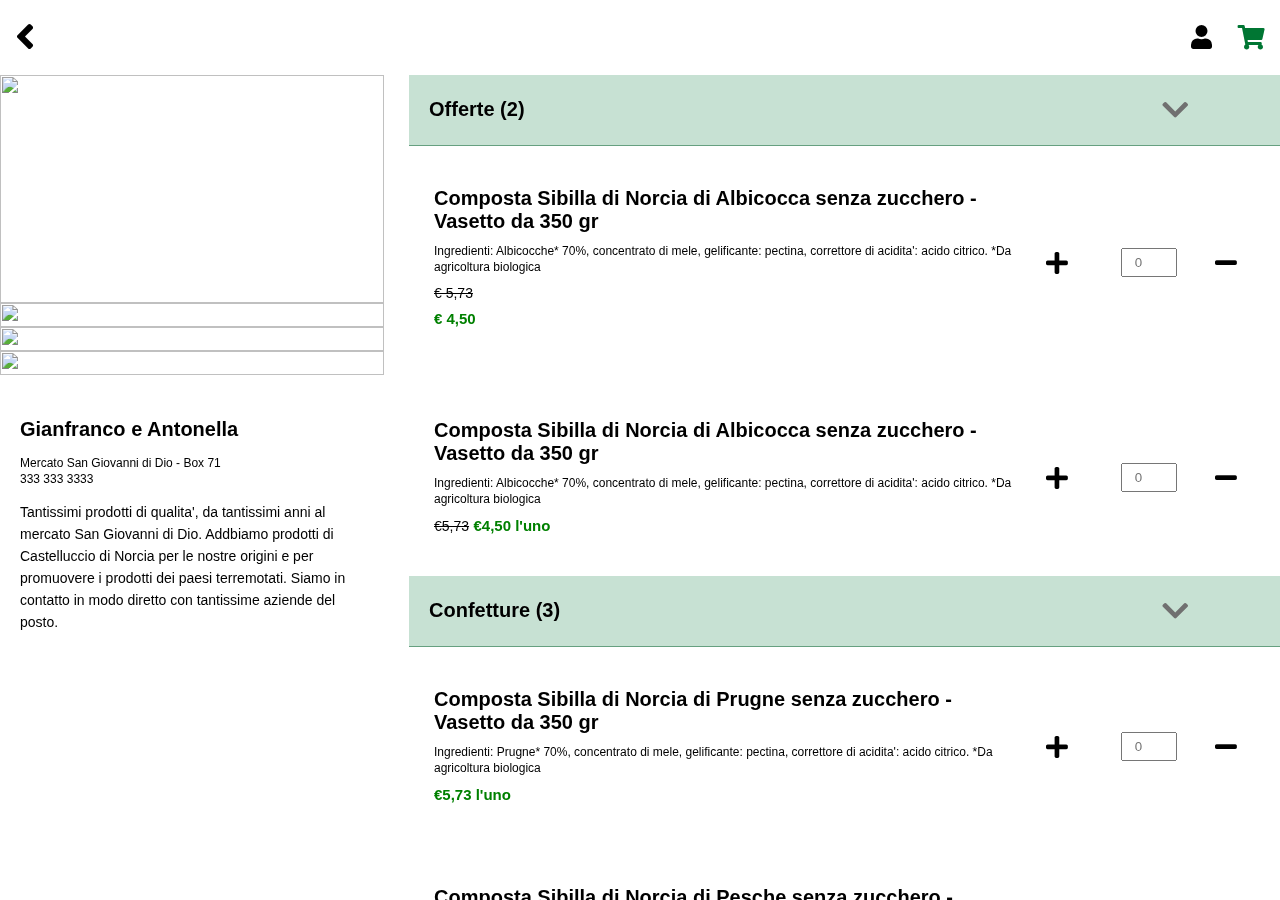
==== merchant.html @ 0bb5466f "First commit" ====
<!DOCTYPE html>
<html lang="en">
  <head>
    <meta name="viewport" content="width=device-width, initial-scale=1" />
    <meta http-equiv="content-type" content="text/html; charset=utf-8" />
    <meta name="description" content="" />
    <link rel="icon" type="image/png" href="images/favicon-32x32.png" />
    <meta http-equiv="X-UA-Compatible" content="IE=edge" />
    <!-- Document title -->
    <title>DAJE | Merchant Page</title>
    <!-- Stylesheets & Fonts -->
    <link href="css/index.css" rel="stylesheet" />
    <link href="css/navigation.css" rel="stylesheet" />
    <link href="css/merchant.css" rel="stylesheet" />
    <link rel="stylesheet" href="./fontawesome/css/all.css" />

    <script src="https://ajax.googleapis.com/ajax/libs/jquery/2.2.4/jquery.min.js"></script>
    <script src="js/script.js"></script>
    <script src="js/merchant.js"></script>
  </head>

  <body>
    <div class="wrapper">
      <div class="nav__header">
        <div class="nav_arrow_back">
          <i class="fas fa-angle-left left_arrow"></i>
        </div>
        <div class="nav_info">
          <ul>
            <li>
              <span><i class="fas fa-user"></i></span>
            </li>
            <li>
              <span><i class="fas fa-shopping-cart"></i></span>
            </li>
          </ul>
        </div>
      </div>


        <div class="first__section">
          <div class="merchant">
            <div class="merchant_carousel">
              <div class="merchantcarousel">
                <img
                class="first myMerchantSlides"
                src="./images/merchant-carousel-4.png"
                style="display: block"
              />
                <img
                  class="myMerchantSlides"
                  src="./images/merchant-carousel-1.png"
                />
                <img
                  class="myMerchantSlides"
                  src="./images/merchant-carousel-2.png"
                />
                <img
                  class="myMerchantSlides"
                  src="./images/merchant-carousel-3.png"
                />
              </div>
            </div>
            <div class="merchant_group">
              <div class="merchant__title">
                <h1>Gianfranco e Antonella</h1>
              </div>
              <div class="merchant__address">
                <p>Mercato San Giovanni di Dio - Box 71</br>333 333 3333</p>
              </div>
              <div class="merchant__desc">
                  <p>    Tantissimi prodotti di qualita', da tantissimi anni al mercato
                    San Giovanni di Dio. Addbiamo prodotti di Castelluccio di Norcia
                    per le nostre origini e per promuovere i prodotti dei paesi
                    terremotati. Siamo in contatto in modo diretto con tantissime
                    aziende del posto.</p>
            
              </div>
            </div>
          </div>
          <div class="offers">
            <div class='list__section'>
                <div class="list__section_items">
                    <div class="offers__title">
                        <h1>Offerte (2)</h1>
                        <i class="fas fa-chevron-down"></i>
                    </div>
        
                    <div class="offers__details">
                        <ul >
                            <li class="offers__list">
                                <div class="offer">
                                    <h1>Composta Sibilla di Norcia di Albicocca senza zucchero - Vasetto da 350 gr</h1>
                                    <p>Ingredienti: Albicocche* 70%, concentrato di mele, gelificante: pectina, correttore di acidita': acido citrico. *Da agricoltura biologica</p>
                                    <p class='old_price'>€ 5,73</p>
                                    <p class='new_price'>€ 4,50</p>
                                </div>
        
                                <div class="controls">
                                    <i class="fas fa-plus"></i>
                                    <input type="number" placeholder="0"/>
                                    <i class="fas fa-minus"></i>
                                </div>
                            </li>
                        </ul>
                    </div>
        
                    <div class="offers__details">
                        <ul >
                            <li class="offers__list">
                                <div class="offer">
                                    <h1>Composta Sibilla di Norcia di Albicocca senza zucchero - Vasetto da 350 gr</h1>
                                    <p>Ingredienti: Albicocche* 70%, concentrato di mele, gelificante: pectina, correttore di acidita': acido citrico. *Da agricoltura biologica</p>
                                    <label class='old_price'>€5,73</label>
                                    <label class='new_price'>€4,50 l'uno</label>
                                </div>
        
                                <div class="controls">
                                    <i class="fas fa-plus"></i>
                                    <input type="number" placeholder="0"/>
                                    <i class="fas fa-minus"></i>
                                </div>
                            </li>
                        </ul>
                    </div>
        
                </div>
            </div>
        
            <div class='list__section'>
                <div class="list__section_items">
                    <div class="offers__title">
                        <h1>Confetture (3)</h1>
                        <i class="fas fa-chevron-down"></i>
                    </div>
        
                    <div class="offers__details">
                        <ul >
                            <li class="offers__list">
                                <div class="offer">
                                    <h1>Composta Sibilla di Norcia di Prugne senza zucchero - Vasetto da 350 gr</h1>
                                    <p>Ingredienti: Prugne* 70%, concentrato di mele, gelificante: pectina, correttore di acidita': acido citrico. *Da agricoltura biologica</p>
                                    <label class='old_price'></label>
                                    <label class='new_price'>€5,73 l'uno</label>
                                </div>
        
                                <div class="controls">
                                    <i class="fas fa-plus"></i>
                                    <input type="number" placeholder="0"/>
                                    <i class="fas fa-minus"></i>
                                </div>
                            </li>
                        </ul>
                    </div>
        
                    <div class="offers__details">
                        <ul >
                            <li class="offers__list">
                                <div class="offer">
                                    <h1>Composta Sibilla di Norcia di Pesche senza zucchero - Vasetto da 350 gr</h1>
                                    <p>Ingredienti: Pesche* 70%, concentrato di mele, gelificante: pectina, correttore di acidita': acido citrico. *Da agricoltura biologica</p>
                                    <label class='old_price'></label>
                                    <label class='new_price'>€5,73 l'uno</label>
                                </div>
        
                                <div class="controls">
                                    <i class="fas fa-plus"></i>
                                    <input type="number" placeholder="0"/>
                                    <i class="fas fa-minus"></i>
                                </div>
                            </li>
                        </ul>
                    </div>
        
                    <div class="offers__details">
                        <ul >
                            <li class="offers__list">
                                <div class="offer">
                                    <h1>Composta Sibilla di Norcia di Fragole senza zucchero - Vasetto da 350 gr</h1>
                                    <p>Ingredienti: Fragole* 70%, concentrato di mele, gelificante: pectina, correttore di acidita': acido citrico. *Da agricoltura biologica</p>
                                    <label class='old_price'></label>
                                    <label class='new_price'>€5,73 l'uno</label>
                                </div>
        
                                <div class="controls">
                                    <i class="fas fa-plus"></i>
                                    <input type="number" placeholder="0"/>
                                    <i class="fas fa-minus"></i>
                                </div>
                            </li>
                        </ul>
                    </div>
                </div>
            </div>
        
        
            <div class='list__section'>
                <div class="list__section_items">
                    <div class="offers__title">
                        <h1>Lenticche (5)</h1>
                        <i class="fas fa-chevron-down"></i>
                    </div>
        
                    <div class="offers__details">
                        <ul >
                            <li class="offers__list">
                                <div class="offer">
                                    <h1>Lenticchia di San Benedetto (Norcia) - Confezione da 500 gr</h1>
                                    <label class='old_price'></label>
                                    <label class='new_price'>€5,73 al pezzo</label>
                                </div>
        
                                <div class="controls">
                                    <i class="fas fa-plus"></i>
                                    <input type="number" placeholder="0"/>
                                    <i class="fas fa-minus"></i>
                                </div>
                            </li>
                        </ul>
                    </div>
        
                    <div class="offers__details">
                        <ul >
                            <li class="offers__list">
                                <div class="offer">
                                    <h1>Lenticchia I.G.P di Castelluccio - Confezione da 500 gr</h1>
                                    <label class='old_price'></label>
                                    <label class='new_price'>€6,79 al pezzo</label>
                                </div>
        
                                <div class="controls">
                                    <i class="fas fa-plus"></i>
                                    <input type="number" placeholder="0"/>
                                    <i class="fas fa-minus"></i>
                                </div>
                            </li>
                        </ul>
                    </div>
        
                    <div class="offers__details">
                        <ul >
                            <li class="offers__list">
                                <div class="offer">
                                    <h1>Lenticchia Rossa decorticata - Confezione da 500 gr</h1>
                                    <label class='old_price'></label>
                                    <label class='new_price'>€4,77 al pezzo</label>
                                </div>
        
                                <div class="controls">
                                    <i class="fas fa-plus"></i>
                                    <input type="number" placeholder="0"/>
                                    <i class="fas fa-minus"></i>
                                </div>
                            </li>
                        </ul>
                    </div>
        
                    <div class="offers__details">
                        <ul >
                            <li class="offers__list">
                                <div class="offer">
                                    <h1>Lenticchia in vetro - Confezione da 400 gr</h1>
                                    <label class='old_price'></label>
                                    <label class='new_price'>€1,27 al pezzo</label>
                                </div>
        
                                <div class="controls">
                                    <i class="fas fa-plus"></i>
                                    <input type="number" placeholder="0"/>
                                    <i class="fas fa-minus"></i>
                                </div>
                            </li>
                        </ul>
                    </div>
        
                    <div class="offers__details">
                        <ul >
                            <li class="offers__list">
                                <div class="offer">
                                    <h1>Lenticchia Pomilia - Confezione da 400 gr</h1>
                                    <label class='old_price'></label>
                                    <label class='new_price'>€1,27 al pezzo</label>
                                </div>
        
                                <div class="controls">
                                    <i class="fas fa-plus"></i>
                                    <input type="number" placeholder="0"/>
                                    <i class="fas fa-minus"></i>
                                </div>
                            </li>
                        </ul>
                    </div>
        
                </div>
            </div>
        
            
        
        
        
        
        </div>
        </div>
        

</div>
        
  </body>
</html>
---- css/index.css ----
body {
  margin: 0;
}
p {
  font-size: 14px;
  line-height: 22px;
}
h1 {
  font-size: 20px;
}

.wrapper {
  overflow-x: hidden;
  position: fixed;
  width: 100%;
  margin: 0;
  font-family: Helvetica, Arial, sans-serif;
  height: 100%;
}
---- css/navigation.css ----
.nav__header {
  display: grid;
  grid-template-columns: 1fr;
  grid-template-rows: auto;
  grid-template-areas: "nav_logo nav_info";
  padding: 15px;
}

.nav_logo img {
  width: 130px;
}

.nav_info > ul {
  grid-template-columns: 1fr 1fr;
  grid-gap: 20px;
  display: grid;
  margin: 0;
  height: 100%;
  align-items: center;
  font-size: 24px;
  list-style: none;
}

.nav_info > ul > li {
  cursor: pointer;
}
.nav_info > ul > li:nth-child(2) {
  color: #007633;
}

.nav_info > ul > li:hover {
  color: #007633bd;
}

.nav_arrow_back {
  cursor: pointer;
  font-size: 40px;
}

.nav_arrow_back:hover {
  color: #007633bd;
}
---- css/merchant.css ----
.merchantcarousel {
  display: grid;
  grid-area: partner_banner;
  grid-template-rows: 1fr;
  height: 300px;
  width: 100%;
}

.merchantcarousel img {
  display: block;
  height: 100%;
  width: 100%;
  object-fit: cover;
}

/* Hide the images by default */
.myMerchantSlides {
  display: none;
}

.card_user_name > h1 {
  margin: 0;
  padding: 0;
  font-size: 20px;
}

.merchant_group {
  padding: 30px 20px;
}

.merchant__address > p {
  font-size: 12px;
  line-height: 16px;
}

.list__section_items {
  display: grid;
  grid-template-rows: 1fr;
  grid-template-areas: "offersTitle";
  width: 100%;
}

.offers__title {
  cursor: pointer;
  background-color: rgba(0, 117, 54, 0.2196078431372549);
  padding: 10px 20px;
  width: 100%;
  grid-area: offersTitle;
  display: grid;
  grid-template-columns: 80% 20%;
  border-bottom: 1px solid #005b287d;
}

.offers__title > i {
  padding: 10px 16px;
  font-size: 30px;
  color: #707070;
}

.offers__title:hover {
  background-color: rgba(0, 117, 55, 0.357);
}

.offers__list {
  display: grid;
  grid-template-columns: 70% 30%;
  grid-template-areas: "offer controls";
  width: auto;
  grid-gap: 10px;
  padding: 20px;
}

.offers__details {
  display: block;
  padding: 5px;
}

.offers__details > ul {
  padding: 0;
}

.offer > h1 {
  margin: 0;
}
.offer > p {
  font-size: 12px;
  margin: 10px 0;
  line-height: 16px;
}
.offer > .old_price {
  text-decoration: line-through;
  font-size: 14px;
}
.offer > .new_price {
  font-size: 15px;
  font-weight: bold;
  color: #008000;
}
.new_price > p {
  font-size: 14px;
}

.controls {
  cursor: pointer;
  display: grid;
  grid-template-columns: 1fr 1fr 1fr;
  grid-template-areas: "plus input minus";
  font-size: 25px;
  align-items: center;
}
.controls * {
  padding: 10px;
}
.controls > input {
  width: 50%;
  padding: 5px;
}
.controls > input::placeholder {
  padding: 7px;
}
input[type="number"]::-webkit-inner-spin-button {
  -webkit-appearance: none;
}

.controls > i:hover {
  color: #007633bd;
}

/*********************************************/
@media (min-width: 800px) {
  .first__section {
    display: grid;
    grid-template-columns: 30% 70%;
    grid-template-areas: "merchant offers";
    column-gap: 25px;
  }
  .merchant {
    grid-area: merchant;
  }
}

@media (min-width: 1280px) {
  .first__section {
    display: grid;
    grid-template-columns: 30% 70%;
    grid-template-areas: "merchant offers";
    column-gap: 25px;
  }
  .merchant {
    grid-area: merchant;
  }
}
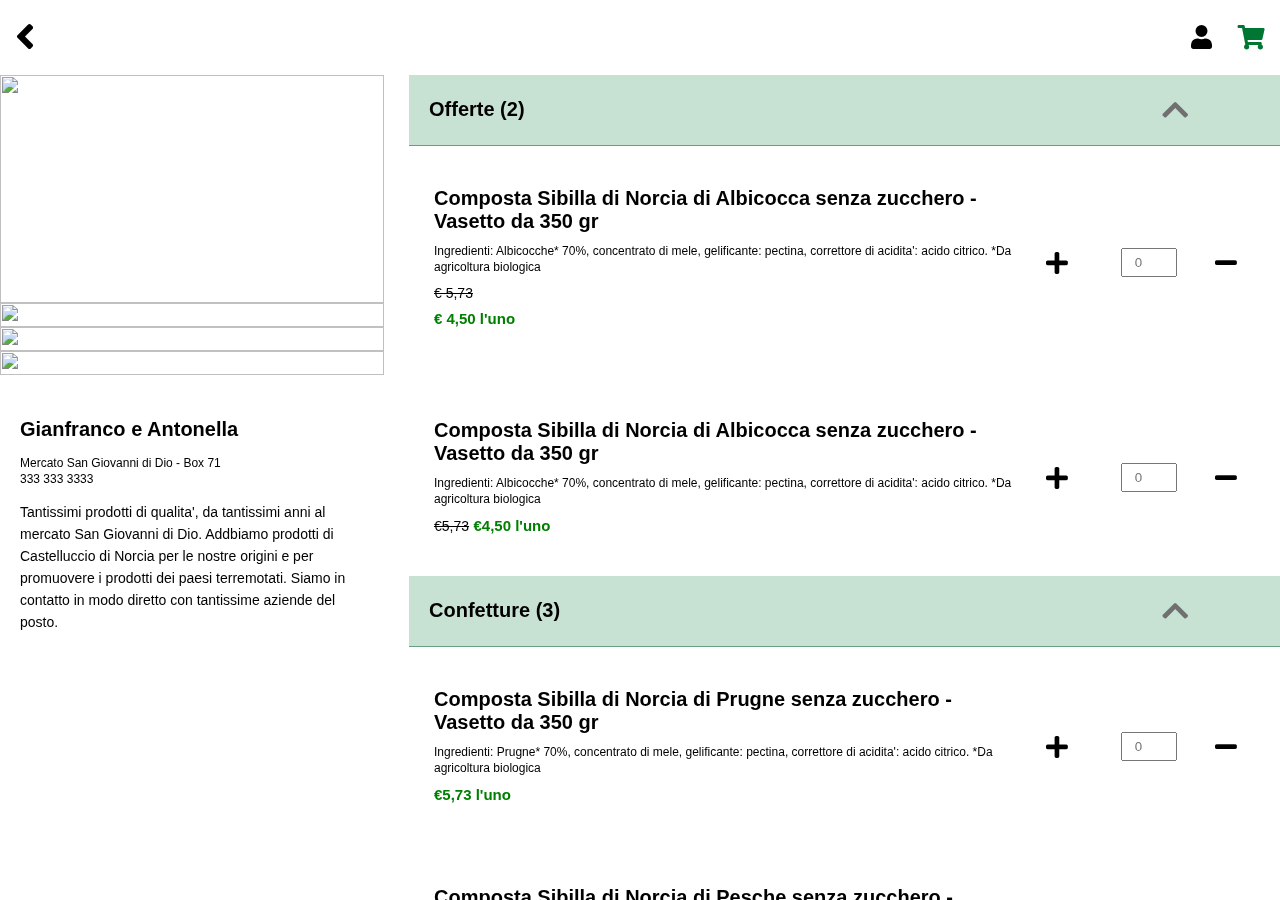
==== commit 12a9c197: "Last commit" ====
--- a/merchant.html
+++ b/merchant.html
@@ -1,6 +1,7 @@
 <!DOCTYPE html>
 <html lang="en">
-  <head>
+
+<head>
     <meta name="viewport" content="width=device-width, initial-scale=1" />
     <meta http-equiv="content-type" content="text/html; charset=utf-8" />
     <meta name="description" content="" />
@@ -17,293 +18,287 @@
     <script src="https://ajax.googleapis.com/ajax/libs/jquery/2.2.4/jquery.min.js"></script>
     <script src="js/script.js"></script>
     <script src="js/merchant.js"></script>
-  </head>
-
-  <body>
+</head>
+
+<body>
     <div class="wrapper">
-      <div class="nav__header">
-        <div class="nav_arrow_back">
-          <i class="fas fa-angle-left left_arrow"></i>
+        <div class="nav__header">
+            <div class="nav_arrow_back">
+                <i class="fas fa-angle-left left_arrow"></i>
+            </div>
+            <div class="nav_info">
+                <ul>
+                    <li>
+                        <span><i class="fas fa-user"></i></span>
+                    </li>
+                    <li>
+                        <span><i class="fas fa-shopping-cart"></i></span>
+                    </li>
+                </ul>
+            </div>
         </div>
-        <div class="nav_info">
-          <ul>
-            <li>
-              <span><i class="fas fa-user"></i></span>
-            </li>
-            <li>
-              <span><i class="fas fa-shopping-cart"></i></span>
-            </li>
-          </ul>
+
+
+        <div class="first__section">
+            <div class="merchant">
+                <div class="merchant_carousel">
+                    <div class="merchantcarousel">
+                        <img class="first myMerchantSlides" src="./images/merchant-carousel-4.png"
+                            style="display: block" />
+                        <img class="myMerchantSlides" src="./images/merchant-carousel-1.png" />
+                        <img class="myMerchantSlides" src="./images/merchant-carousel-2.png" />
+                        <img class="myMerchantSlides" src="./images/merchant-carousel-3.png" />
+                    </div>
+                </div>
+                <div class="merchant_group">
+                    <div class="merchant__title">
+                        <h1>Gianfranco e Antonella</h1>
+                    </div>
+                    <div class="merchant__address">
+                        <p>Mercato San Giovanni di Dio - Box 71</br>333 333 3333</p>
+                    </div>
+                    <div class="merchant__desc">
+                        <p> Tantissimi prodotti di qualita', da tantissimi anni al mercato
+                            San Giovanni di Dio. Addbiamo prodotti di Castelluccio di Norcia
+                            per le nostre origini e per promuovere i prodotti dei paesi
+                            terremotati. Siamo in contatto in modo diretto con tantissime
+                            aziende del posto.</p>
+
+                    </div>
+                </div>
+            </div>
+            <div class="offers">
+                <div class='list__section'>
+                    <div class="list__section_items">
+                        <div class="offers__title">
+                            <h1>Offerte (2)</h1>
+                            <i class="fas fa-chevron-up"></i>
+                        </div>
+
+                        <div class="offers__details">
+                            <ul>
+                                <li class="offers__list">
+                                    <div class="offer">
+                                        <h1>Composta Sibilla di Norcia di Albicocca senza zucchero - Vasetto da 350 gr
+                                        </h1>
+                                        <p>Ingredienti: Albicocche* 70%, concentrato di mele, gelificante: pectina,
+                                            correttore di acidita': acido citrico. *Da agricoltura biologica</p>
+                                        <p class='old_price'>€ 5,73</p>
+                                        <p class='new_price'>€ 4,50 l'uno</p>
+                                    </div>
+
+                                    <div class="controls">
+                                        <i class="fas fa-plus"></i>
+                                        <input type="number" placeholder="0" value='' />
+                                        <i class="fas fa-minus"></i>
+                                    </div>
+                                </li>
+                            </ul>
+                        </div>
+
+                        <div class="offers__details">
+                            <ul>
+                                <li class="offers__list">
+                                    <div class="offer">
+                                        <h1>Composta Sibilla di Norcia di Albicocca senza zucchero - Vasetto da 350 gr
+                                        </h1>
+                                        <p>Ingredienti: Albicocche* 70%, concentrato di mele, gelificante: pectina,
+                                            correttore di acidita': acido citrico. *Da agricoltura biologica</p>
+                                        <label class='old_price'>€5,73</label>
+                                        <label class='new_price'>€4,50 l'uno</label>
+                                    </div>
+
+                                    <div class="controls">
+                                        
+                                        <i class="fas fa-plus"></i>
+                                        <input type="number" placeholder="0" />
+                                        <i class="fas fa-minus"></i>
+                                    </div>
+                                </li>
+                            </ul>
+                        </div>
+
+                    </div>
+                </div>
+
+                <div class='list__section'>
+                    <div class="list__section_items">
+                        <div class="offers__title">
+                            <h1>Confetture (3)</h1>
+                            <i class="fas fa-chevron-up"></i>
+                        </div>
+
+                        <div class="offers__details">
+                            <ul>
+                                <li class="offers__list">
+                                    <div class="offer">
+                                        <h1>Composta Sibilla di Norcia di Prugne senza zucchero - Vasetto da 350 gr</h1>
+                                        <p>Ingredienti: Prugne* 70%, concentrato di mele, gelificante: pectina,
+                                            correttore di acidita': acido citrico. *Da agricoltura biologica</p>
+                                        <label class='old_price'></label>
+                                        <label class='new_price'>€5,73 l'uno</label>
+                                    </div>
+
+                                    <div class="controls">
+                                        <i class="fas fa-plus"></i>
+                                        <input type="number" placeholder="0" />
+                                        <i class="fas fa-minus"></i>
+                                    </div>
+                                </li>
+                            </ul>
+                        </div>
+
+                        <div class="offers__details">
+                            <ul>
+                                <li class="offers__list">
+                                    <div class="offer">
+                                        <h1>Composta Sibilla di Norcia di Pesche senza zucchero - Vasetto da 350 gr</h1>
+                                        <p>Ingredienti: Pesche* 70%, concentrato di mele, gelificante: pectina,
+                                            correttore di acidita': acido citrico. *Da agricoltura biologica</p>
+                                        <label class='old_price'></label>
+                                        <label class='new_price'>€5,73 l'uno</label>
+                                    </div>
+
+                                    <div class="controls">
+                                        <i class="fas fa-plus"></i>
+                                        <input type="number" placeholder="0" />
+                                        <i class="fas fa-minus"></i>
+                                    </div>
+                                </li>
+                            </ul>
+                        </div>
+
+                        <div class="offers__details">
+                            <ul>
+                                <li class="offers__list">
+                                    <div class="offer">
+                                        <h1>Composta Sibilla di Norcia di Fragole senza zucchero - Vasetto da 350 gr
+                                        </h1>
+                                        <p>Ingredienti: Fragole* 70%, concentrato di mele, gelificante: pectina,
+                                            correttore di acidita': acido citrico. *Da agricoltura biologica</p>
+                                        <label class='old_price'></label>
+                                        <label class='new_price'>€5,73 l'uno</label>
+                                    </div>
+
+                                    <div class="controls">
+                                        <i class="fas fa-plus"></i>
+                                        <input type="number" placeholder="0" />
+                                        <i class="fas fa-minus"></i>
+                                    </div>
+                                </li>
+                            </ul>
+                        </div>
+                    </div>
+                </div>
+
+
+                <div class='list__section'>
+                    <div class="list__section_items">
+                        <div class="offers__title">
+                            <h1>Lenticche (5)</h1>
+                            <i class="fas fa-chevron-up"></i>
+                        </div>
+
+                        <div class="offers__details">
+                            <ul>
+                                <li class="offers__list">
+                                    <div class="offer">
+                                        <h1>Lenticchia di San Benedetto (Norcia) - Confezione da 500 gr</h1>
+                                        <label class='old_price'></label>
+                                        <label class='new_price'>€5,73 al pezzo</label>
+                                    </div>
+
+                                    <div class="controls">
+                                        <i class="fas fa-plus"></i>
+                                        <input type="number" placeholder="0" />
+                                        <i class="fas fa-minus"></i>
+                                    </div>
+                                </li>
+                            </ul>
+                        </div>
+
+                        <div class="offers__details">
+                            <ul>
+                                <li class="offers__list">
+                                    <div class="offer">
+                                        <h1>Lenticchia I.G.P di Castelluccio - Confezione da 500 gr</h1>
+                                        <label class='old_price'></label>
+                                        <label class='new_price'>€6,79 al pezzo</label>
+                                    </div>
+
+                                    <div class="controls">
+                                        <i class="fas fa-plus"></i>
+                                        <input type="number" placeholder="0" />
+                                        <i class="fas fa-minus"></i>
+                                    </div>
+                                </li>
+                            </ul>
+                        </div>
+
+                        <div class="offers__details">
+                            <ul>
+                                <li class="offers__list">
+                                    <div class="offer">
+                                        <h1>Lenticchia Rossa decorticata - Confezione da 500 gr</h1>
+                                        <label class='old_price'></label>
+                                        <label class='new_price'>€4,77 al pezzo</label>
+                                    </div>
+
+                                    <div class="controls">
+                                        <i class="fas fa-plus"></i>
+                                        <input type="number" placeholder="0" />
+                                        <i class="fas fa-minus"></i>
+                                    </div>
+                                </li>
+                            </ul>
+                        </div>
+
+                        <div class="offers__details">
+                            <ul>
+                                <li class="offers__list">
+                                    <div class="offer">
+                                        <h1>Lenticchia in vetro - Confezione da 400 gr</h1>
+                                        <label class='old_price'></label>
+                                        <label class='new_price'>€1,27 al pezzo</label>
+                                    </div>
+
+                                    <div class="controls">
+                                        <i class="fas fa-plus"></i>
+                                        <input type="number" placeholder="0" />
+                                        <i class="fas fa-minus"></i>
+                                    </div>
+                                </li>
+                            </ul>
+                        </div>
+
+                        <div class="offers__details">
+                            <ul>
+                                <li class="offers__list">
+                                    <div class="offer">
+                                        <h1>Lenticchia Pomilia - Confezione da 400 gr</h1>
+                                        <label class='old_price'></label>
+                                        <label class='new_price'>€1,27 al pezzo</label>
+                                    </div>
+
+                                    <div class="controls">
+                                        <i class="fas fa-plus"></i>
+                                        <input type="number" placeholder="0" />
+                                        <i class="fas fa-minus"></i>
+                                    </div>
+                                </li>
+                            </ul>
+                        </div>
+
+                    </div>
+                </div>
+
+
+            </div>
         </div>
-      </div>
-
-
-        <div class="first__section">
-          <div class="merchant">
-            <div class="merchant_carousel">
-              <div class="merchantcarousel">
-                <img
-                class="first myMerchantSlides"
-                src="./images/merchant-carousel-4.png"
-                style="display: block"
-              />
-                <img
-                  class="myMerchantSlides"
-                  src="./images/merchant-carousel-1.png"
-                />
-                <img
-                  class="myMerchantSlides"
-                  src="./images/merchant-carousel-2.png"
-                />
-                <img
-                  class="myMerchantSlides"
-                  src="./images/merchant-carousel-3.png"
-                />
-              </div>
-            </div>
-            <div class="merchant_group">
-              <div class="merchant__title">
-                <h1>Gianfranco e Antonella</h1>
-              </div>
-              <div class="merchant__address">
-                <p>Mercato San Giovanni di Dio - Box 71</br>333 333 3333</p>
-              </div>
-              <div class="merchant__desc">
-                  <p>    Tantissimi prodotti di qualita', da tantissimi anni al mercato
-                    San Giovanni di Dio. Addbiamo prodotti di Castelluccio di Norcia
-                    per le nostre origini e per promuovere i prodotti dei paesi
-                    terremotati. Siamo in contatto in modo diretto con tantissime
-                    aziende del posto.</p>
-            
-              </div>
-            </div>
-          </div>
-          <div class="offers">
-            <div class='list__section'>
-                <div class="list__section_items">
-                    <div class="offers__title">
-                        <h1>Offerte (2)</h1>
-                        <i class="fas fa-chevron-down"></i>
-                    </div>
-        
-                    <div class="offers__details">
-                        <ul >
-                            <li class="offers__list">
-                                <div class="offer">
-                                    <h1>Composta Sibilla di Norcia di Albicocca senza zucchero - Vasetto da 350 gr</h1>
-                                    <p>Ingredienti: Albicocche* 70%, concentrato di mele, gelificante: pectina, correttore di acidita': acido citrico. *Da agricoltura biologica</p>
-                                    <p class='old_price'>€ 5,73</p>
-                                    <p class='new_price'>€ 4,50</p>
-                                </div>
-        
-                                <div class="controls">
-                                    <i class="fas fa-plus"></i>
-                                    <input type="number" placeholder="0"/>
-                                    <i class="fas fa-minus"></i>
-                                </div>
-                            </li>
-                        </ul>
-                    </div>
-        
-                    <div class="offers__details">
-                        <ul >
-                            <li class="offers__list">
-                                <div class="offer">
-                                    <h1>Composta Sibilla di Norcia di Albicocca senza zucchero - Vasetto da 350 gr</h1>
-                                    <p>Ingredienti: Albicocche* 70%, concentrato di mele, gelificante: pectina, correttore di acidita': acido citrico. *Da agricoltura biologica</p>
-                                    <label class='old_price'>€5,73</label>
-                                    <label class='new_price'>€4,50 l'uno</label>
-                                </div>
-        
-                                <div class="controls">
-                                    <i class="fas fa-plus"></i>
-                                    <input type="number" placeholder="0"/>
-                                    <i class="fas fa-minus"></i>
-                                </div>
-                            </li>
-                        </ul>
-                    </div>
-        
-                </div>
-            </div>
-        
-            <div class='list__section'>
-                <div class="list__section_items">
-                    <div class="offers__title">
-                        <h1>Confetture (3)</h1>
-                        <i class="fas fa-chevron-down"></i>
-                    </div>
-        
-                    <div class="offers__details">
-                        <ul >
-                            <li class="offers__list">
-                                <div class="offer">
-                                    <h1>Composta Sibilla di Norcia di Prugne senza zucchero - Vasetto da 350 gr</h1>
-                                    <p>Ingredienti: Prugne* 70%, concentrato di mele, gelificante: pectina, correttore di acidita': acido citrico. *Da agricoltura biologica</p>
-                                    <label class='old_price'></label>
-                                    <label class='new_price'>€5,73 l'uno</label>
-                                </div>
-        
-                                <div class="controls">
-                                    <i class="fas fa-plus"></i>
-                                    <input type="number" placeholder="0"/>
-                                    <i class="fas fa-minus"></i>
-                                </div>
-                            </li>
-                        </ul>
-                    </div>
-        
-                    <div class="offers__details">
-                        <ul >
-                            <li class="offers__list">
-                                <div class="offer">
-                                    <h1>Composta Sibilla di Norcia di Pesche senza zucchero - Vasetto da 350 gr</h1>
-                                    <p>Ingredienti: Pesche* 70%, concentrato di mele, gelificante: pectina, correttore di acidita': acido citrico. *Da agricoltura biologica</p>
-                                    <label class='old_price'></label>
-                                    <label class='new_price'>€5,73 l'uno</label>
-                                </div>
-        
-                                <div class="controls">
-                                    <i class="fas fa-plus"></i>
-                                    <input type="number" placeholder="0"/>
-                                    <i class="fas fa-minus"></i>
-                                </div>
-                            </li>
-                        </ul>
-                    </div>
-        
-                    <div class="offers__details">
-                        <ul >
-                            <li class="offers__list">
-                                <div class="offer">
-                                    <h1>Composta Sibilla di Norcia di Fragole senza zucchero - Vasetto da 350 gr</h1>
-                                    <p>Ingredienti: Fragole* 70%, concentrato di mele, gelificante: pectina, correttore di acidita': acido citrico. *Da agricoltura biologica</p>
-                                    <label class='old_price'></label>
-                                    <label class='new_price'>€5,73 l'uno</label>
-                                </div>
-        
-                                <div class="controls">
-                                    <i class="fas fa-plus"></i>
-                                    <input type="number" placeholder="0"/>
-                                    <i class="fas fa-minus"></i>
-                                </div>
-                            </li>
-                        </ul>
-                    </div>
-                </div>
-            </div>
-        
-        
-            <div class='list__section'>
-                <div class="list__section_items">
-                    <div class="offers__title">
-                        <h1>Lenticche (5)</h1>
-                        <i class="fas fa-chevron-down"></i>
-                    </div>
-        
-                    <div class="offers__details">
-                        <ul >
-                            <li class="offers__list">
-                                <div class="offer">
-                                    <h1>Lenticchia di San Benedetto (Norcia) - Confezione da 500 gr</h1>
-                                    <label class='old_price'></label>
-                                    <label class='new_price'>€5,73 al pezzo</label>
-                                </div>
-        
-                                <div class="controls">
-                                    <i class="fas fa-plus"></i>
-                                    <input type="number" placeholder="0"/>
-                                    <i class="fas fa-minus"></i>
-                                </div>
-                            </li>
-                        </ul>
-                    </div>
-        
-                    <div class="offers__details">
-                        <ul >
-                            <li class="offers__list">
-                                <div class="offer">
-                                    <h1>Lenticchia I.G.P di Castelluccio - Confezione da 500 gr</h1>
-                                    <label class='old_price'></label>
-                                    <label class='new_price'>€6,79 al pezzo</label>
-                                </div>
-        
-                                <div class="controls">
-                                    <i class="fas fa-plus"></i>
-                                    <input type="number" placeholder="0"/>
-                                    <i class="fas fa-minus"></i>
-                                </div>
-                            </li>
-                        </ul>
-                    </div>
-        
-                    <div class="offers__details">
-                        <ul >
-                            <li class="offers__list">
-                                <div class="offer">
-                                    <h1>Lenticchia Rossa decorticata - Confezione da 500 gr</h1>
-                                    <label class='old_price'></label>
-                                    <label class='new_price'>€4,77 al pezzo</label>
-                                </div>
-        
-                                <div class="controls">
-                                    <i class="fas fa-plus"></i>
-                                    <input type="number" placeholder="0"/>
-                                    <i class="fas fa-minus"></i>
-                                </div>
-                            </li>
-                        </ul>
-                    </div>
-        
-                    <div class="offers__details">
-                        <ul >
-                            <li class="offers__list">
-                                <div class="offer">
-                                    <h1>Lenticchia in vetro - Confezione da 400 gr</h1>
-                                    <label class='old_price'></label>
-                                    <label class='new_price'>€1,27 al pezzo</label>
-                                </div>
-        
-                                <div class="controls">
-                                    <i class="fas fa-plus"></i>
-                                    <input type="number" placeholder="0"/>
-                                    <i class="fas fa-minus"></i>
-                                </div>
-                            </li>
-                        </ul>
-                    </div>
-        
-                    <div class="offers__details">
-                        <ul >
-                            <li class="offers__list">
-                                <div class="offer">
-                                    <h1>Lenticchia Pomilia - Confezione da 400 gr</h1>
-                                    <label class='old_price'></label>
-                                    <label class='new_price'>€1,27 al pezzo</label>
-                                </div>
-        
-                                <div class="controls">
-                                    <i class="fas fa-plus"></i>
-                                    <input type="number" placeholder="0"/>
-                                    <i class="fas fa-minus"></i>
-                                </div>
-                            </li>
-                        </ul>
-                    </div>
-        
-                </div>
-            </div>
-        
-            
-        
-        
-        
-        
-        </div>
-        </div>
-        
-
-</div>
-        
-  </body>
-</html>
+
+
+    </div>
+
+</body>
+
+</html>